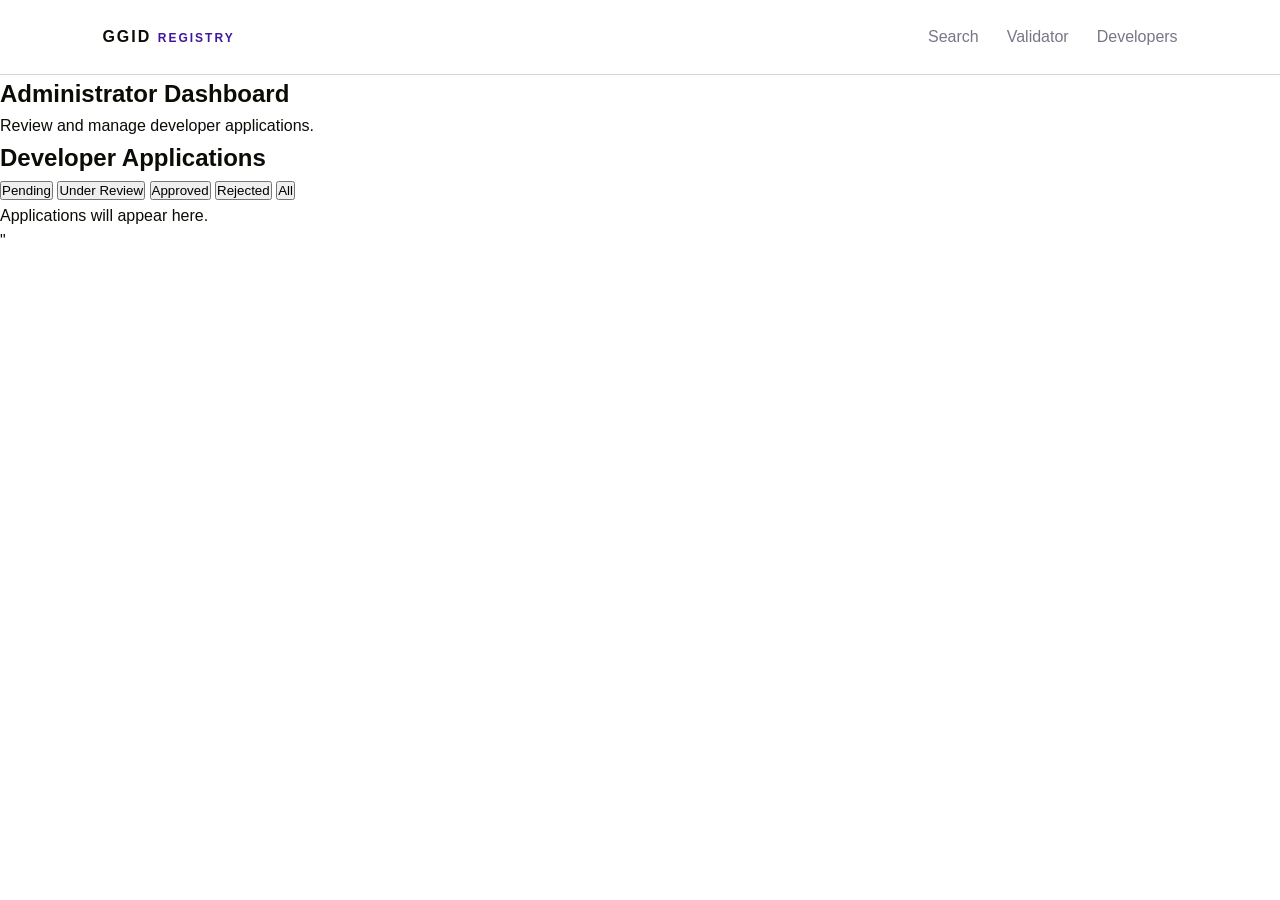
==== admin.html @ 931b401f "Add admin dashboard HTML structure" ====
<!DOCTYPE html>
<html lang="en">
  <head>
    <meta charset="UTF-8">
    <meta name="viewport" content="width=device-width, initial-scale=1.0">
    <title>Admin Dashboard – GGID Registry</title>
    <link rel="stylesheet" href="css/main.css">
  </head>

  <body>

    <header class="site-header">
      <a href="index.html" class="logo">
        GGID <span>REGISTRY</span>
      </a>

      <nav>
        <a href="search.html">Search</a>
        <a href="validator.html">Validator</a>
        <a href="developers.html">Developers</a>
      </nav>
    </header>

    <main class="page-container">

      <section class="page-heading">
        <h1>Administrator Dashboard</h1>
        <p>Review and manage developer applications.</p>
      </section>

      <section class="admin-section">
        
        <h2>Developer Applications</h2>

        <div class="application-filters">
          <button type="button" class="active" data-filter="pending">
            Pending
          </button>

          <button type="button" data-filter="under_review">
            Under Review
          </button>

          <button type="button" data-filter="approved">
            Approved
          </button>

          <button type="button" data-filter="rejected">
            Rejected
          </button>

          <button type="button" data-filter="all">
            All
          </button>
        </div>

        <div id="applicationList">
          <p>Applications will appear here.</p>
        </div>"
      </section>
    </main>
  </body>
</html>
---- css/main.css ----
:root {
    --background: #ffffff;
    --accent: #40189e;
    --accent-hover: #6c3fd4;
    --text: #0a0c05;
    --muted: #7a7586;
    --border: #d6d6d6;
}

* {
  box-sizing: border-box;
  margin: 0;
  padding: 0;
}

body {
    background: var(--background);
    color: var(--text);
    font-family: Arial, sans-serif;
    line-height: 1.6;
}

.site-header {
    display: flex;
    justify-content: space-between;
    align-items: center;
    padding: 24px 8%;
    border-bottom: 1px solid var(--border);
}

.logo {
    color: var(--text);
    text-decoration: none;
    font-weight: 800;
    letter-spacing: 2px;
}

.logo span {
    color: var(--accent);
    font-size: 0.75em;
}

nav {
    display: flex;
    gap: 28px;
}

nav a {
    color: var(--muted);
    text-decoration: none;
}

nav a:hover {
    color: var(--accent);
}

.hero {
    min-height: 620px;
    display: flex;
    flex-direction: column;
    justify-content: center;
    align-items: center;
    text-align: center;
    padding: 80px 20px;
}

.eyebrow {
    color: var(--accent);
    letter-spacing: 2px;
    font-size: 1.2rem;
    font-weight: bold;
}

.hero-description {
    color: var(--muted);
    max-width: 600px;
}

.hero-actions {
    display: flex;
    gap: 16px;
    margin-top: 36px;
    flex-wrap: wrap;
    justify-content: center;
}

.button {
    padding: 13px 24px;
    border-radius: 6px;
    text-decoration: none;
    font-weight: bold;
}

.primary {
    background: var(--accent);
    color: white;
    transition: transform 0.2s ease-in-out, background-color 0.2s ease-in-out;
}

.primary:hover {
    background: var(--accent-hover);
    transform: scale(1.05);
}

.secondary {
    border: 1px solid var(--border);
    color: var(--text);
    transition: transform 0.2s ease-in-out, background-color 0.2s ease-in-out, border-color 0.2s ease-in-out;
}

.secondary:hover {
    background: var(--border);
    border: 1px solid var(--text);
    transform: scale(1.05);
}

.information {
    padding: 70px 10%;
    text-align: center;
}

.information p {
    color: var(--muted);
    max-width: 700px;
    margin: 16px auto 0;
}

footer {
    padding: 28px;
    text-align: center;
    color: var(--muted);
    border-top: 1px solid var(--border);
    font-size: 0.85rem;
}

@media (max-width: 650px) {
    .site-header {
        flex-direction: column;
        gap: 18px;
    }

    nav {
        gap: 16px;
        flex-wrap: wrap;
        justify-content: center;
    }
}

.application-section {
    max-width: 650px;
    margin: 60px auto;
    padding: 30px;
}

.application-section h2 {
    margin-bottom: 12px;
}

.application-section form {
    display: flex;
    flex-direction: column;
    gap: 12px;
    margin-top: 30px;
}

.application-section label {
    font-weight: bold;
    margin-top: 10px;
}

.application-section input,
.application-section textarea {
    width: 100%;
    padding: 13px;
    border: 1px solid var(--border);
    transition: border-color 0.2s ease-in-out;
}

.application-section input:hover,
.application-section textarea:hover {
    border: 1px solid var(--text);
}

.application-section button {
    padding: 14px;
    margin-top: 12px;
    border: none;
    border-radius: 6px;
    background: var(--accent);
    color: white;
    font-weight: bold;
    cursor: pointer;
    transition: transform 0.2s ease-in-out, background-color 0.2s ease-in-out;
}

.application-section button:hover:not([disabled]) {
    transform: scale(1.05);
    background: var(--accent-hover);
}

.application-section button:disabled {
    opacity: 0.5;
    cursor: not-allowed
}
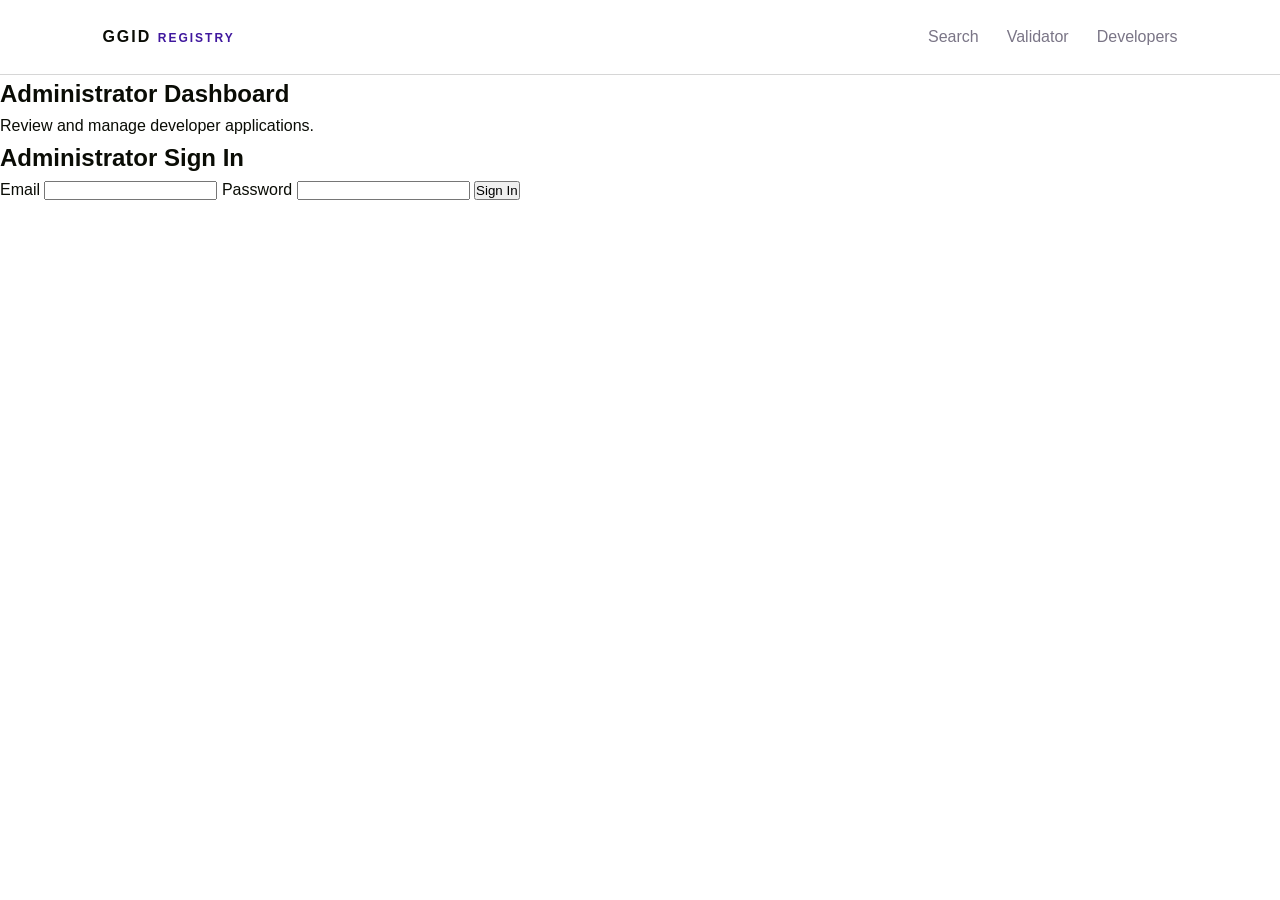
==== commit af535f81: "Add admin login section and dashboard functionality" ====
--- a/admin.html
+++ b/admin.html
@@ -28,9 +28,27 @@
         <p>Review and manage developer applications.</p>
       </section>
 
-      <section class="admin-section">
-        
-        <h2>Developer Applications</h2>
+      <section id="loginSection">
+        <h2>Administrator Sign In</h2>
+
+        <form id="adminLoginForm">
+          <label for="adminEmail">Email</label>
+          <input type="email" id="adminEmail" required>
+          
+          <label for="adminPassword">Password</label>
+          <input type="password" id="adminPassword" required>
+
+          <button type="submit" id="loginButton">Sign In</button>
+
+          <p id="loginMessage"></p>
+        </form>
+      </section>
+
+      <section id="dashboardSection" hidden>
+        <div>
+          <h2>Developer Applications</h2>
+          <button type="button" id="logoutButton">Sign Out</button>
+        </div>
 
         <div class="application-filters">
           <button type="button" class="active" data-filter="pending">
@@ -59,5 +77,6 @@
         </div>"
       </section>
     </main>
+    <script type="module" src="js/admin-auth.js"></script>
   </body>
 </html>
